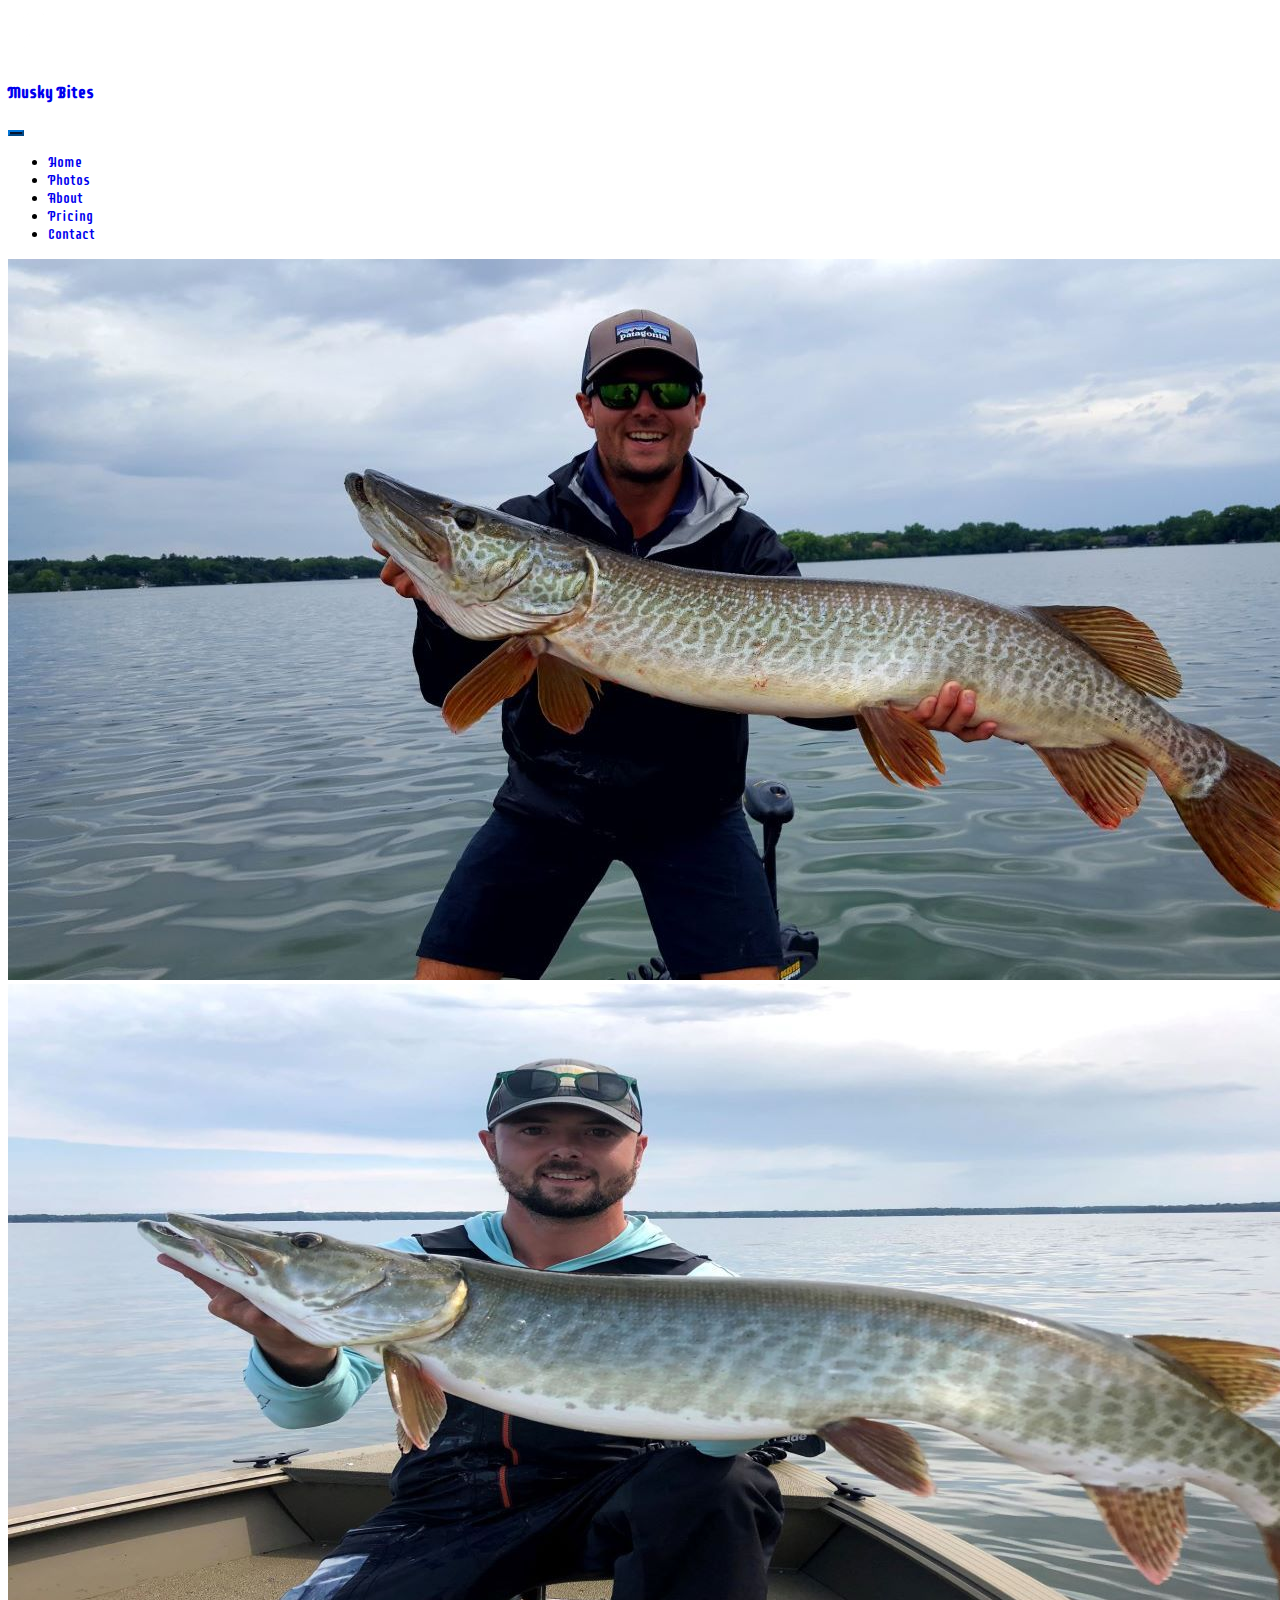
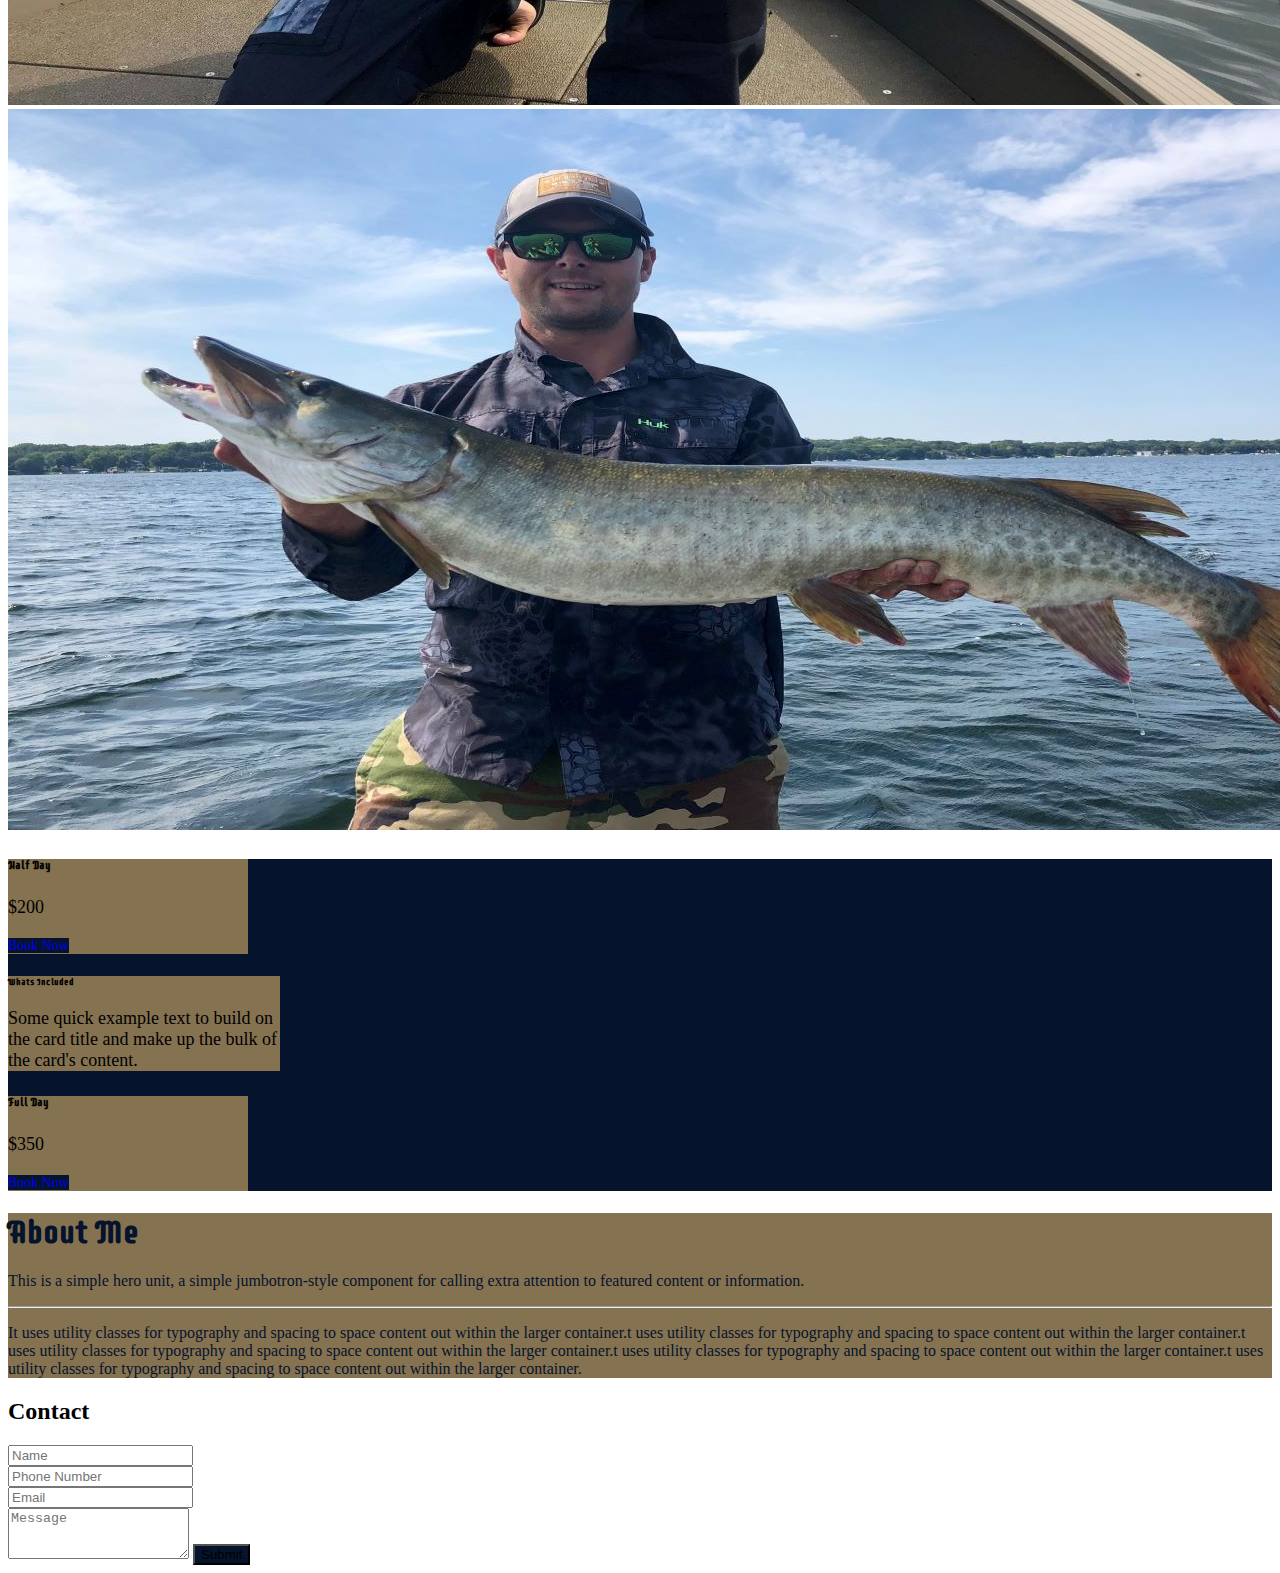
==== index.html @ c593c7be "popper fix" ====
<!DOCTYPE html>
<html lang="en">
<head>
    <meta charset="UTF-8">
    <meta http-equiv="X-UA-Compatible" content="IE=edge">
    <meta name="viewport" content="width=device-width, initial-scale=1.0">
    <link rel="stylesheet" href="css/styles.css">
    <link href="https://cdn.jsdelivr.net/npm/bootstrap@5.1.3/dist/css/bootstrap.min.css" rel="stylesheet" integrity="sha384-1BmE4kWBq78iYhFldvKuhfTAU6auU8tT94WrHftjDbrCEXSU1oBoqyl2QvZ6jIW3" crossorigin="anonymous">
    <link rel="preconnect" href="https://fonts.googleapis.com">
    <link rel="preconnect" href="https://fonts.gstatic.com" crossorigin>
    <link href="https://fonts.googleapis.com/css2?family=Abel&family=Supermercado+One&display=swap" rel="stylesheet"> 
    
    <title>Document</title>
</head>
<body class=" bg-dark" >

  <!-- navbar logo -->
  <nav class="navbar navbar-expand-md navbar-light  px-2">
    <a class="navbar-brand px-2" href="index.html">
        <img class="img-fluid justify-content-center "  src="imgs/sharklogowhite.png" alt="" width="55"  >
    </a>
    <a href="index.html" class="slogan">
      <h3 class="text-white m-2 fontstyle">Musky Bites</h3>
     </a>

    <!-- navbar -->
    <button class="navbar-toggler " type="button" data-toggle="collapse" data-target="#navbarNav" aria-controls="navbarNav" aria-expanded="false" aria-label="Toggle navigation">
      <span class=" navbar-light navbar-toggler-icon "></span>
    </button>
    <div class="collapse navbar-collapse justify-content-end px-2 " id="navbarNav">
      <ul class="navbar-nav text-center ">
        <li class="nav-item active">
          <a class="nav-link text-white " href="index.html">Home</a>
        </li>
        <li class="nav-item active">
          <a class="nav-link text-white " href="photos.html">Photos</a>
        </li>
        <li class="nav-item">
          <a class="nav-link text-white " href="#about">About</a>
        </li>
        <li class="nav-item">
          <a class="nav-link text-white" href="#price">Pricing</a>
        </li>
        <li class="nav-item">
          <a class="nav-link text-white" href="#contact">Contact</a>
        </li>
      </ul>
    </div>
  </nav>



  <!-- Carousel Img Slider -->
  <div class="container mt-3">
    <div id="carouselExampleControls" class="carousel slide carousel-fade " data-bs-ride="carousel" data-bs-interval="2000">
      <div class="carousel-inner">
        <div class="carousel-item active">
          <img src="imgs/Big tiger resize.jpg " class="  d-block w-100 rounded-3 img-fluid" alt="...">
        </div>
        <div class="carousel-item ">
          <img src="imgs/barredresize.jpg" class="  d-block w-100 rounded-3 " alt="...">
        </div>
        <div class="carousel-item">
          <img src="imgs/silvermuskie.jpg" class="  d-block w-100 rounded-3 img-fluid" alt="...">
        </div>
      </div>
      <a class="carousel-control-prev" href="#carouselExampleControls" role="button" data-slide="prev">
        <span class="carousel-control-prev-icon" aria-hidden="true"></span>
        <span class="sr-only"></span>
      </a>
      <a class="carousel-control-next" href="#carouselExampleControls" role="button" data-slide="next">
        <span class="carousel-control-next-icon" aria-hidden="true"></span>
        <span class="sr-only"></span>
      </a>
    </div>


  </div>
  
    
      

  

  
    



  
   


  
  
 

    
  <!-- price cards -->
  <div class="card-group p-4 m-3 rounded-2  " id="price">
    <div class="col d-flex  justify-content-lg-end justify-content-md-center justify-content-center  mb-2  ">
      <div class="text-center  text-white " style="width: 15rem;">
        <div class="card-body rounded-2 shadow-lg">
          <h6 class="card-title fontstyle">Half Day</h6>
          <p class="card-text">$200</p>
          <a href="#" class="btn btn-primary">Book Now</a>
        </div>
      </div>
    </div>

    <div class="col d-flex justify-content-center mb-2">
      <div class="card text-center font  text-white" style="width: 17rem;">
        <div class="card-body rounded-2   ">
          <h6 class="card-title fontstyle ">Whats Included</h6>
          <p class="card-text  ">Some quick example text to build on the card title and make up the bulk of the card's content.</p>
          
        </div>
      </div>
    </div>

    <div class="col d-flex justify-content-lg-start justify-content-md-center
    justify-content-center mb-2">
      <div class=" text-center  text-white" style="width: 15rem; ">
        <div class="card-body rounded-2 ">
          <h6 class="card-title fontstyle">Full Day</h6>
          <p class="card-text">$350</p>
          <a href="#" class="btn btn-primary">Book Now</a>
        </div>
      </div>
    </div>
  </div>

  <div class="container">
    <div class="jumbotron text-center p-3 rounded-2" id="about">
      <h1 class="display-4 text-white fontstyle">About Me</h1>
      <p class="lead text-white ">This is a simple hero unit, a simple jumbotron-style component for calling extra attention to featured content or information.</p>
      <hr class="my-2">
      <p class="text-white p-3 ">It uses utility classes for typography and spacing to space content out within the larger container.t uses utility classes for typography and spacing to space content out within the larger container.t uses utility classes for typography and spacing to space content out within the larger container.t uses utility classes for typography and spacing to space content out within the larger container.t uses utility classes for typography and spacing to space content out within the larger container.</p>
      
    </div>
  </div>

  <div class="container d-flex justify-content-md-end justify-content-sm-center mt-3  " id="contact">
    <form class="form">
      <h2 class="text-white">Contact</h2>
      <div class="input-group mb-3 ">
      <input type="text" class="form-control" placeholder="Name" aria-label="Your Name Here" aria-describedby="button-addon2">
      </div>
      <div class="input-group mb-3">
      <input type="text" class="form-control" placeholder="Phone Number" aria-label="Phone Number" aria-describedby="button-addon2">
      </div>
      <div class="input-group mb-3">
      <input type="text" class="form-control" placeholder="Email" aria-label="Your Email Here" aria-describedby="button-addon2">
      </div>
      <div class="text-area">
        <label for="messageForm" ></label>
        <textarea name="message" placeholder="Message" id="messageForm" cols="" rows="3"></textarea>
        <button type="submit" class="btn btn-primary mb-5 ">Submit</button>
      </div>
    </form>
  </div>
    


  
        
            


      


      
   
       
   








<script src="https://code.jquery.com/jquery-3.2.1.slim.min.js" integrity="sha384-KJ3o2DKtIkvYIK3UENzmM7KCkRr/rE9/Qpg6aAZGJwFDMVNA/GpGFF93hXpG5KkN" crossorigin="anonymous"></script>
<script src="https://cdnjs.cloudflare.com/ajax/libs/popper.js/1.12.9/umd/popper.min.js" integrity="sha384-ApNbgh9B+Y1QKtv3Rn7W3mgPxhU9K/ScQsAP7hUibX39j7fakFPskvXusvfa0b4Q" crossorigin="anonymous"></script>
<script src="https://maxcdn.bootstrapcdn.com/bootstrap/4.0.0/js/bootstrap.min.js" integrity="sha384-JZR6Spejh4U02d8jOt6vLEHfe/JQGiRRSQQxSfFWpi1MquVdAyjUar5+76PVCmYl" crossorigin="anonymous"></script>
</body>
</html>
---- css/styles.css ----
a:focus  {
    color:#06132D !important;
    animation-duration: 15ms;
  
}



a{
    font-size: 14px !important;
}


.card-body{
    background-color:#857250 !important ;
}

.btn{
    background-color: #06132D !important;
}

.zdex{
    z-index: -1 !important;
   
}

.card-group{

    background-color: #06132D  !important;
}

.jumbotron{
    background-color: #857250;
  
}
a{
    text-decoration: none !important;
}

.font{
    font-size: 14px !important;
}

.card-group p{
    font-size: 18px;
}
.navbar-light .navbar-toggler{
    border-color: #0275d8 !important;
}

.navbar-light.navbar-toggler-icon{

    background-image: url("data:image/svg+xml,%3csvg xmlns='http://www.w3.org/2000/svg' viewBox='0 0 30 30'%3e%3cpath stroke='rgba%28255, 255, 255, 1%29' stroke-linecap='round' stroke-miterlimit='10' stroke-width='2' d='M4 7h22M4 15h22M4 23h22'/%3e%3c/svg%3e") !important;

}
/* .navbar{
    background-color: #06132D  !important;
} */

.navbar-toggler{
    background-color: #06132D  !important;
   
}

.fontstyle
{
font-family: 'Supermercado One', sans-serif;
}

nav a{
    font-family: 'Supermercado One', sans-serif;

}

.resize{

    min-width: auto  !important;
}

.input-group{
    width: 25rem !important;
}

.container p{
    color: #06132D !important;
}
.container h1{
    color: #06132D !important;
}
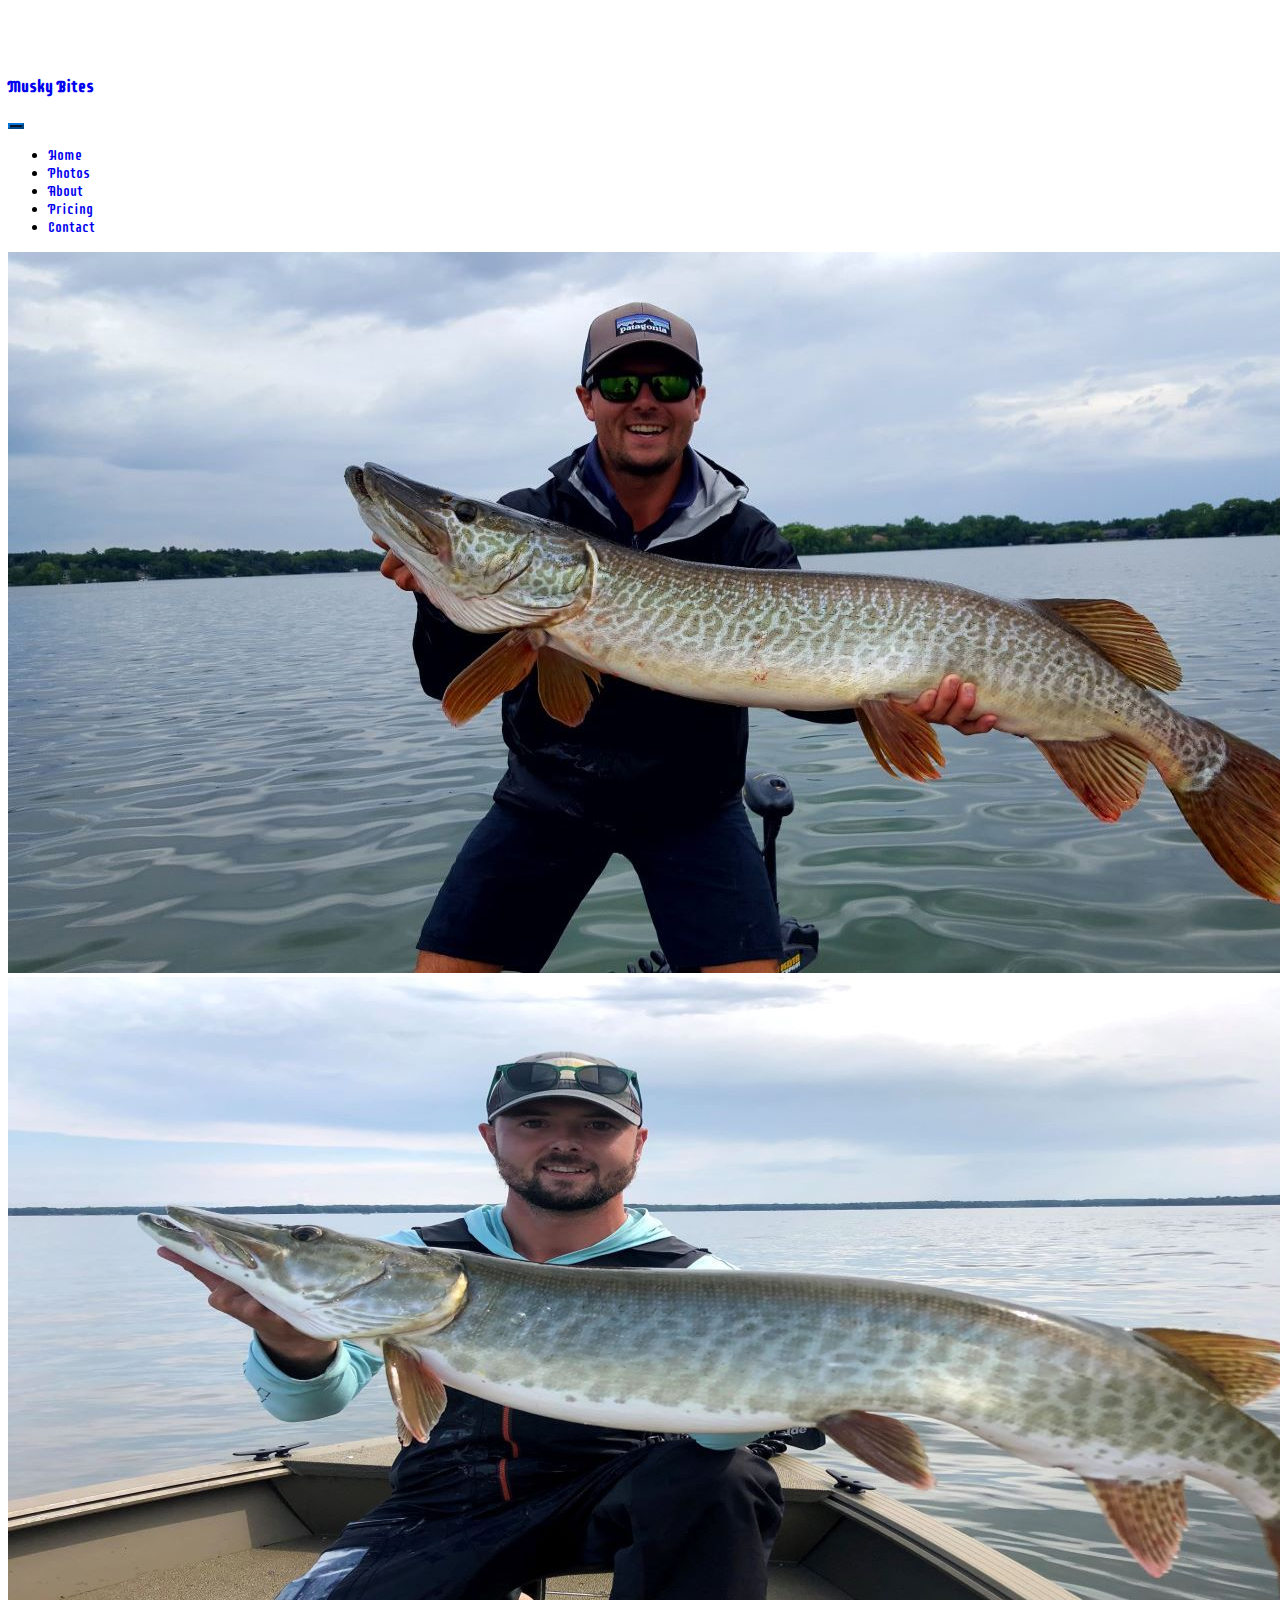
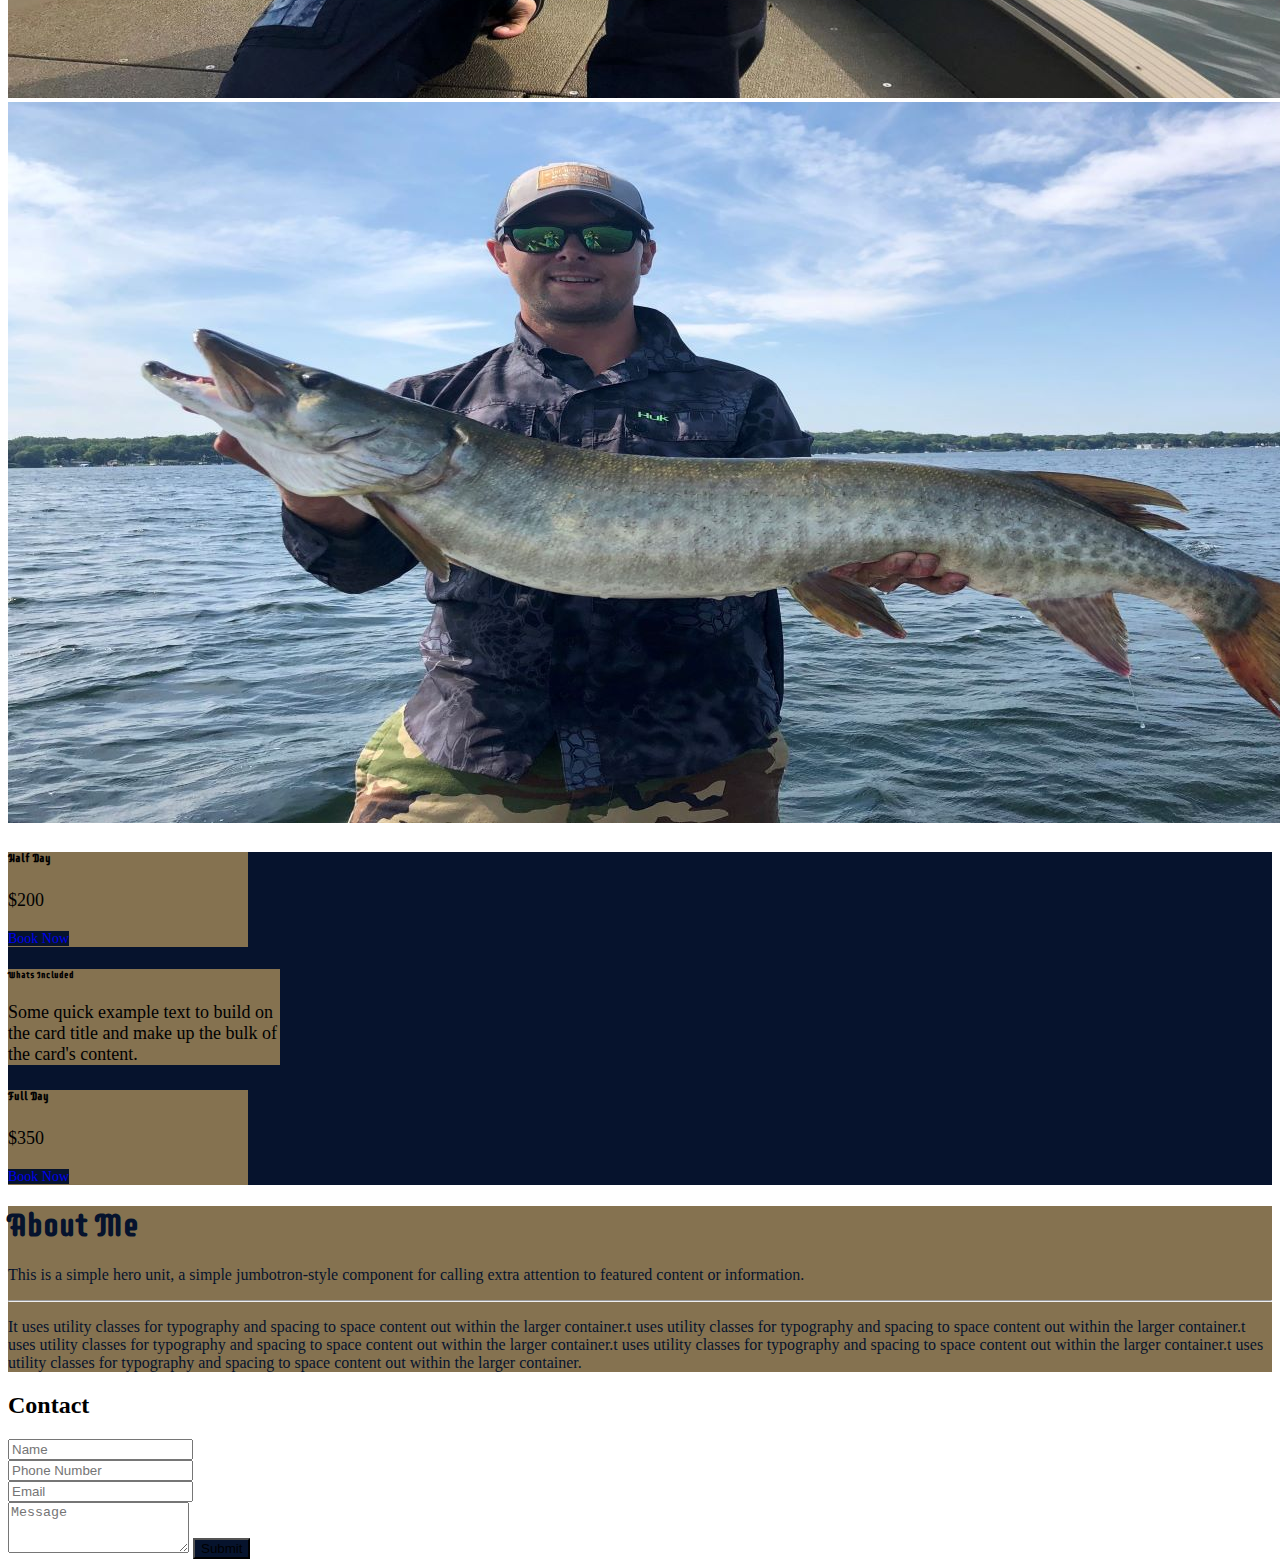
==== commit d960c894: "logo and hamburger" ====
--- a/index.html
+++ b/index.html
@@ -24,7 +24,7 @@
      </a>
 
     <!-- navbar -->
-    <button class="navbar-toggler " type="button" data-toggle="collapse" data-target="#navbarNav" aria-controls="navbarNav" aria-expanded="false" aria-label="Toggle navigation">
+    <button class="navbar-toggler " type="button" data-toggle="collapse" data-target="#navbarNav" aria-controls="navbarNav" aria-expanded="false" aria-label="toggle navigation">
       <span class=" navbar-light navbar-toggler-icon "></span>
     </button>
     <div class="collapse navbar-collapse justify-content-end px-2 " id="navbarNav">
@@ -103,7 +103,7 @@
         <div class="card-body rounded-2 shadow-lg">
           <h6 class="card-title fontstyle">Half Day</h6>
           <p class="card-text">$200</p>
-          <a href="#" class="btn btn-primary">Book Now</a>
+          <a href="#contact" class="btn btn-primary">Book Now</a>
         </div>
       </div>
     </div>
@@ -124,7 +124,7 @@
         <div class="card-body rounded-2 ">
           <h6 class="card-title fontstyle">Full Day</h6>
           <p class="card-text">$350</p>
-          <a href="#" class="btn btn-primary">Book Now</a>
+          <a href="#contact" class="btn btn-primary">Book Now</a>
         </div>
       </div>
     </div>
@@ -143,13 +143,13 @@
   <div class="container d-flex justify-content-md-end justify-content-sm-center mt-3  " id="contact">
     <form class="form">
       <h2 class="text-white">Contact</h2>
-      <div class="input-group mb-3 ">
+      <div class="input-group mb-3 w-75 ">
       <input type="text" class="form-control" placeholder="Name" aria-label="Your Name Here" aria-describedby="button-addon2">
       </div>
-      <div class="input-group mb-3">
+      <div class="input-group mb-3 w-75">
       <input type="text" class="form-control" placeholder="Phone Number" aria-label="Phone Number" aria-describedby="button-addon2">
       </div>
-      <div class="input-group mb-3">
+      <div class="input-group mb-3 w-75">
       <input type="text" class="form-control" placeholder="Email" aria-label="Your Email Here" aria-describedby="button-addon2">
       </div>
       <div class="text-area">
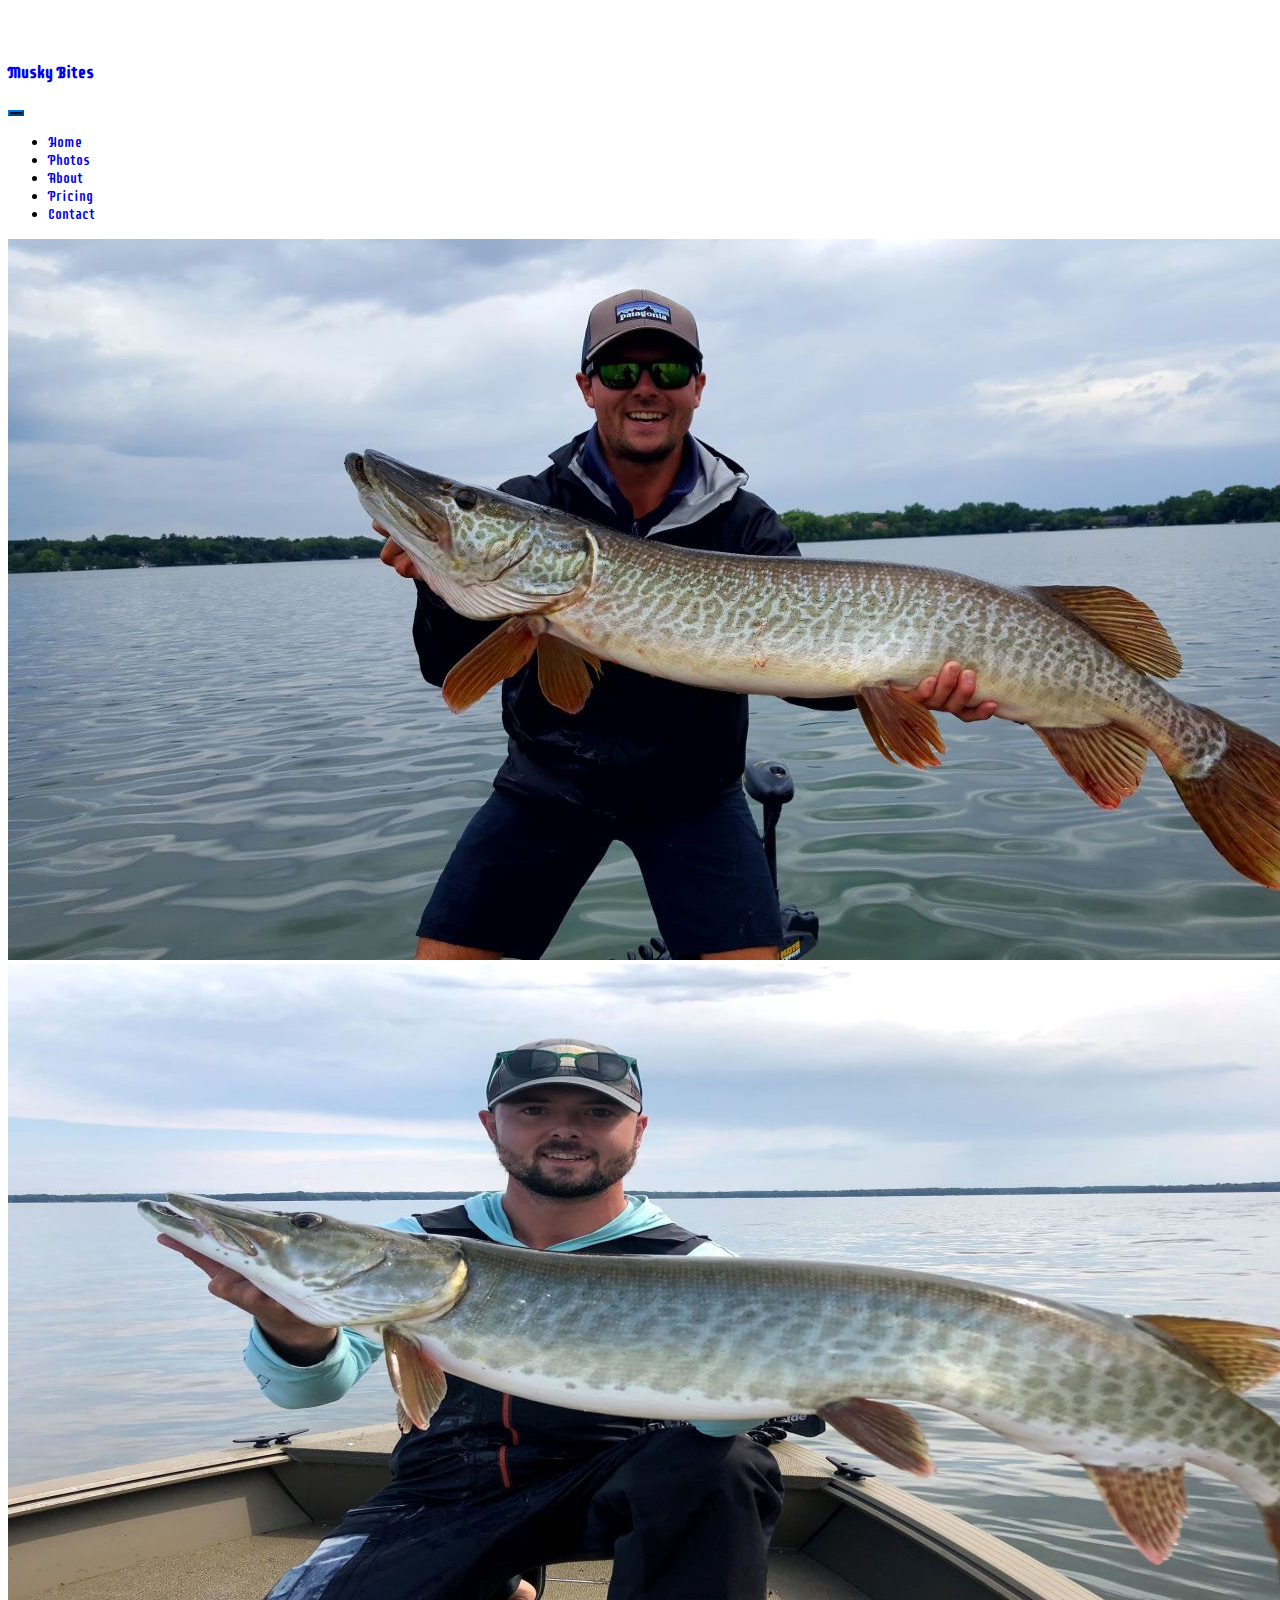
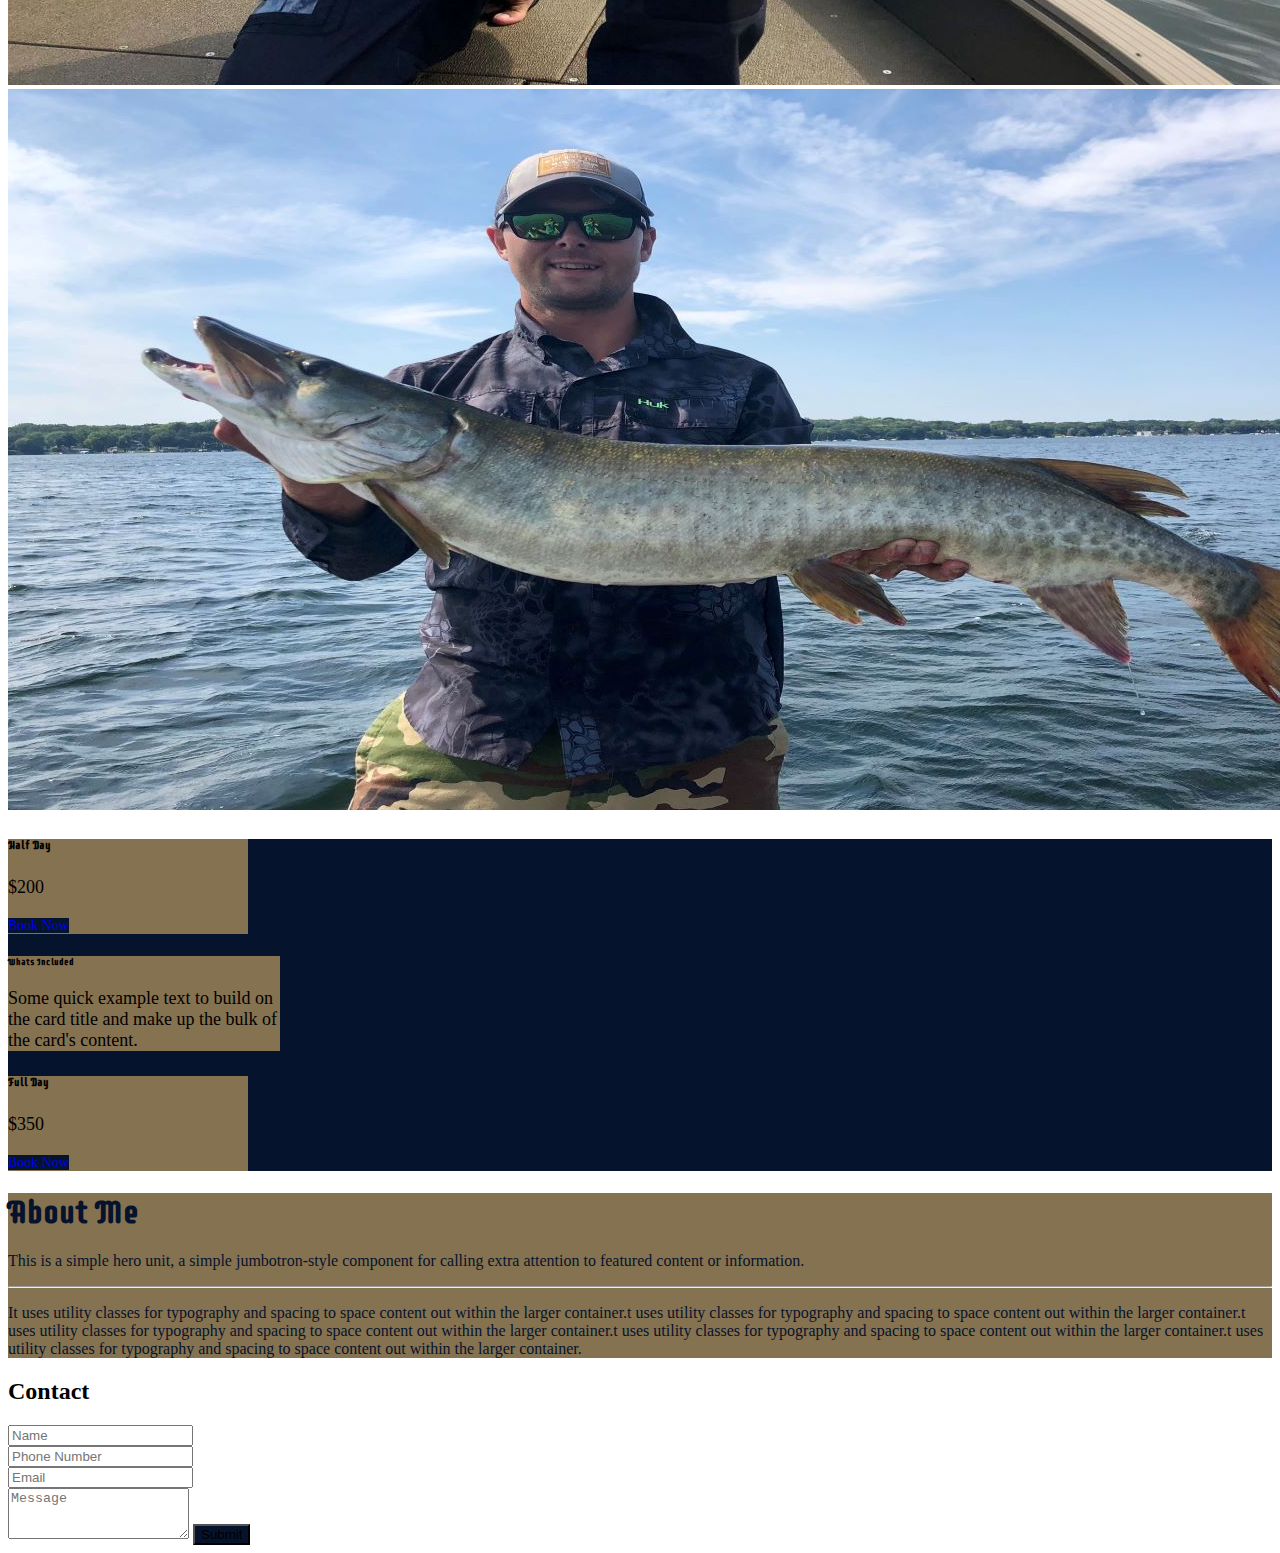
==== commit da0afe60: "resize logo" ====
--- a/index.html
+++ b/index.html
@@ -11,13 +11,14 @@
     <link href="https://fonts.googleapis.com/css2?family=Abel&family=Supermercado+One&display=swap" rel="stylesheet"> 
     
     <title>Document</title>
+    <link rel="icon" href="imgs/sharklogowhite.png" type="image/icon type">
 </head>
 <body class=" bg-dark" >
 
   <!-- navbar logo -->
   <nav class="navbar navbar-expand-md navbar-light  px-2">
     <a class="navbar-brand px-2" href="index.html">
-        <img class="img-fluid justify-content-center "  src="imgs/sharklogowhite.png" alt="" width="55"  >
+        <img style="height: 35px ; width: 40px;" class="img-fluid justify-content-center "  src="imgs/sharklogowhite.png" alt="" width="55"  >
     </a>
     <a href="index.html" class="slogan">
       <h3 class="text-white m-2 fontstyle">Musky Bites</h3>
@@ -51,7 +52,7 @@
 
 
   <!-- Carousel Img Slider -->
-  <div class="container mt-3">
+  
     <div id="carouselExampleControls" class="carousel slide carousel-fade " data-bs-ride="carousel" data-bs-interval="2000">
       <div class="carousel-inner">
         <div class="carousel-item active">
@@ -75,7 +76,7 @@
     </div>
 
 
-  </div>
+  
   
     
       
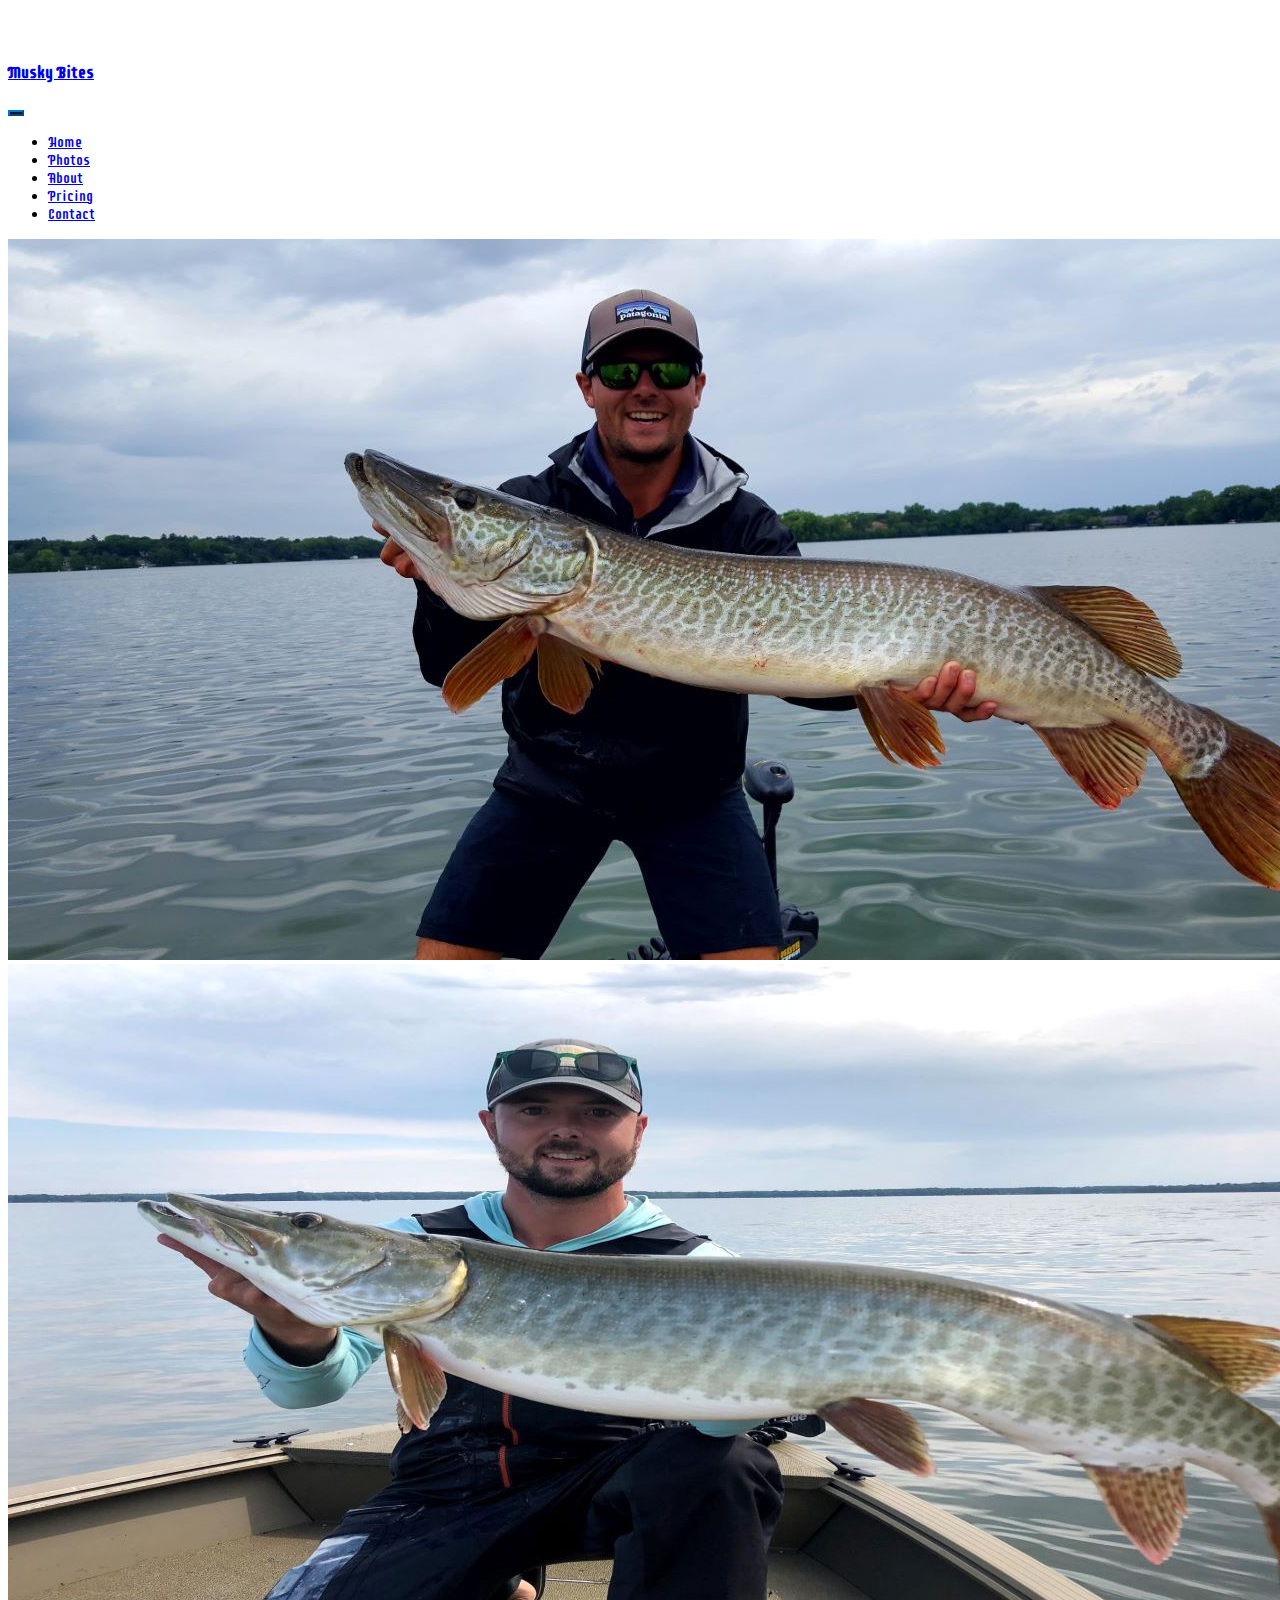
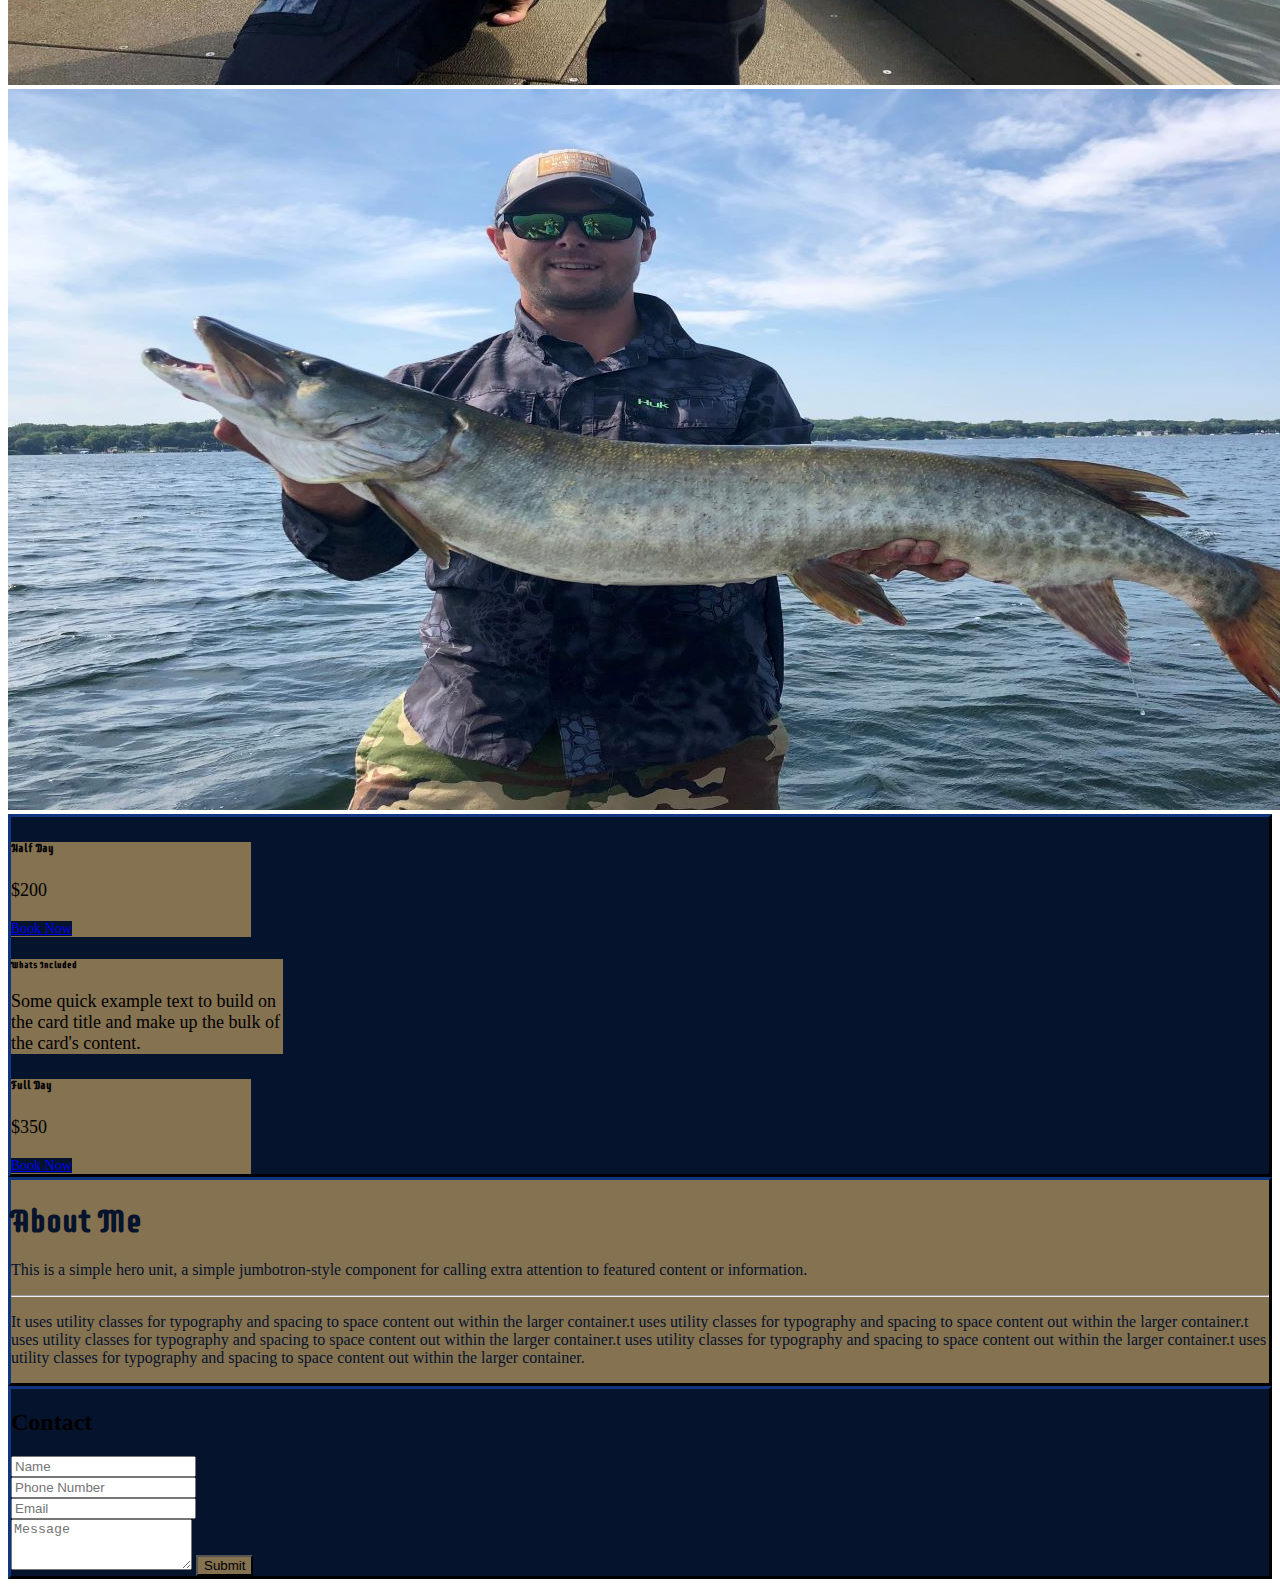
==== commit 9ffc91e4: "added border box" ====
--- a/index.html
+++ b/index.html
@@ -10,7 +10,7 @@
     <link rel="preconnect" href="https://fonts.gstatic.com" crossorigin>
     <link href="https://fonts.googleapis.com/css2?family=Abel&family=Supermercado+One&display=swap" rel="stylesheet"> 
     
-    <title>Document</title>
+    <title>Musky Bites</title>
     <link rel="icon" href="imgs/sharklogowhite.png" type="image/icon type">
 </head>
 <body class=" bg-dark" >
@@ -101,7 +101,7 @@
   <div class="card-group p-4 m-3 rounded-2  " id="price">
     <div class="col d-flex  justify-content-lg-end justify-content-md-center justify-content-center  mb-2  ">
       <div class="text-center  text-white " style="width: 15rem;">
-        <div class="card-body rounded-2 shadow-lg">
+        <div class="card-body rounded-2 ">
           <h6 class="card-title fontstyle">Half Day</h6>
           <p class="card-text">$200</p>
           <a href="#contact" class="btn btn-primary">Book Now</a>
@@ -131,8 +131,9 @@
     </div>
   </div>
 
-  <div class="container">
-    <div class="jumbotron text-center p-3 rounded-2" id="about">
+  <!-- about me section -->
+  <div class="container ">
+    <div class="jumbotron text-center p-3 rounded-2  " id="about">
       <h1 class="display-4 text-white fontstyle">About Me</h1>
       <p class="lead text-white ">This is a simple hero unit, a simple jumbotron-style component for calling extra attention to featured content or information.</p>
       <hr class="my-2">
@@ -141,8 +142,8 @@
     </div>
   </div>
 
-  <div class="container d-flex justify-content-md-end justify-content-sm-center mt-3  " id="contact">
-    <form class="form">
+  <div class="container d-flex justify-content-md-end justify-content-sm-center m-3   " id="contact">
+    <form class="form rounded-2 p-4">
       <h2 class="text-white">Contact</h2>
       <div class="input-group mb-3 w-75 ">
       <input type="text" class="form-control" placeholder="Name" aria-label="Your Name Here" aria-describedby="button-addon2">
@@ -156,7 +157,7 @@
       <div class="text-area">
         <label for="messageForm" ></label>
         <textarea name="message" placeholder="Message" id="messageForm" cols="" rows="3"></textarea>
-        <button type="submit" class="btn btn-primary mb-5 ">Submit</button>
+        <button type="submit" class="btn btn-primary d-flex flex-wrap mb-5 cstmbtn ">Submit</button>
       </div>
     </form>
   </div>
--- a/css/styles.css
+++ b/css/styles.css
@@ -13,7 +13,9 @@
 
 
 .card-body{
-    background-color:#857250 !important ;
+    background-color:#857250 !important;
+    border-color: black !important;
+    
 }
 
 .btn{
@@ -28,11 +30,25 @@
 .card-group{
 
     background-color: #06132D  !important;
+    border-color: #06132D !important;
+    border-style: outset;
 }
 
 .jumbotron{
-    background-color: #857250;
-  
+    background-color: #857250 !important;
+    border-color: #06132D !important;
+    border-style: outset;
+}
+
+.form{
+    border-color: #06132D !important;
+    border-style: outset;
+    background-color: #06132D !important;
+}
+
+.cstmbtn{
+    background-color: #857250 !important;
+}
 }
 a{
     text-decoration: none !important;
@@ -87,4 +103,5 @@
 }
 .container h1{
     color: #06132D !important;
-}+}
+
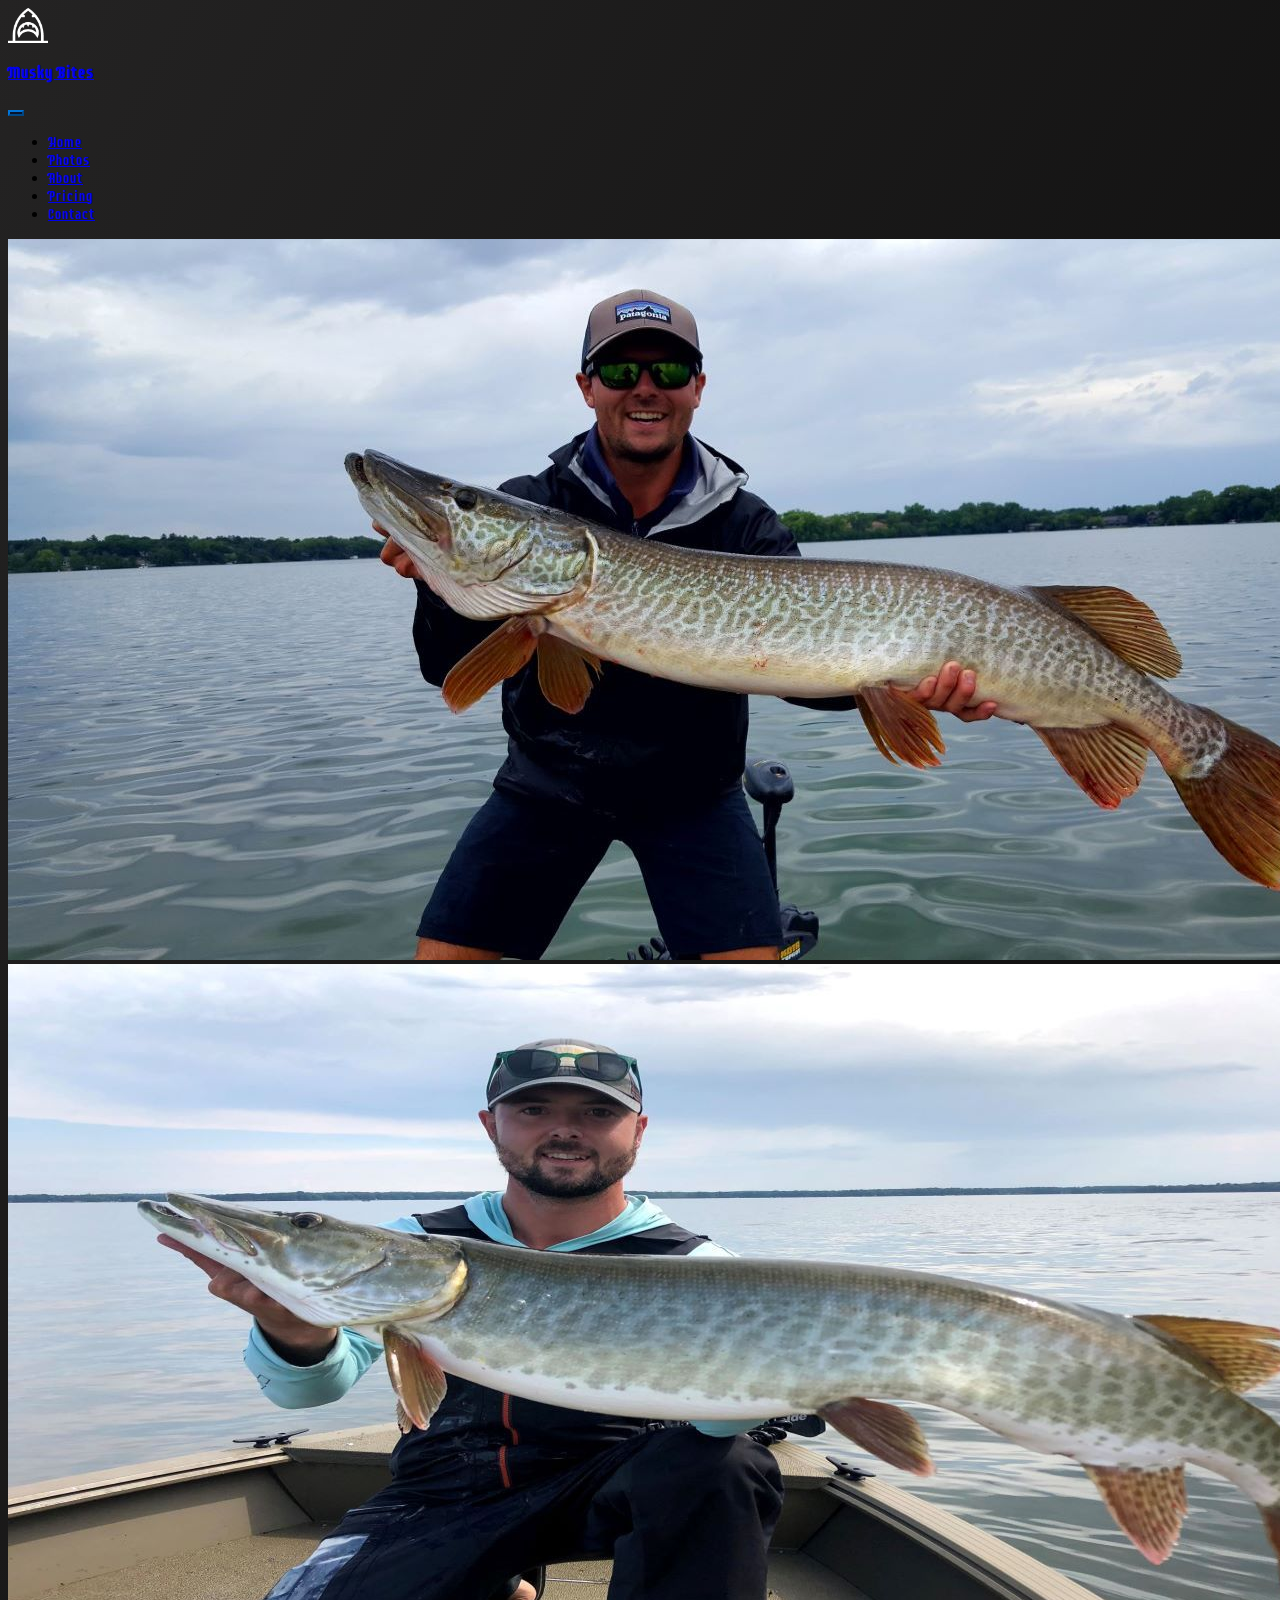
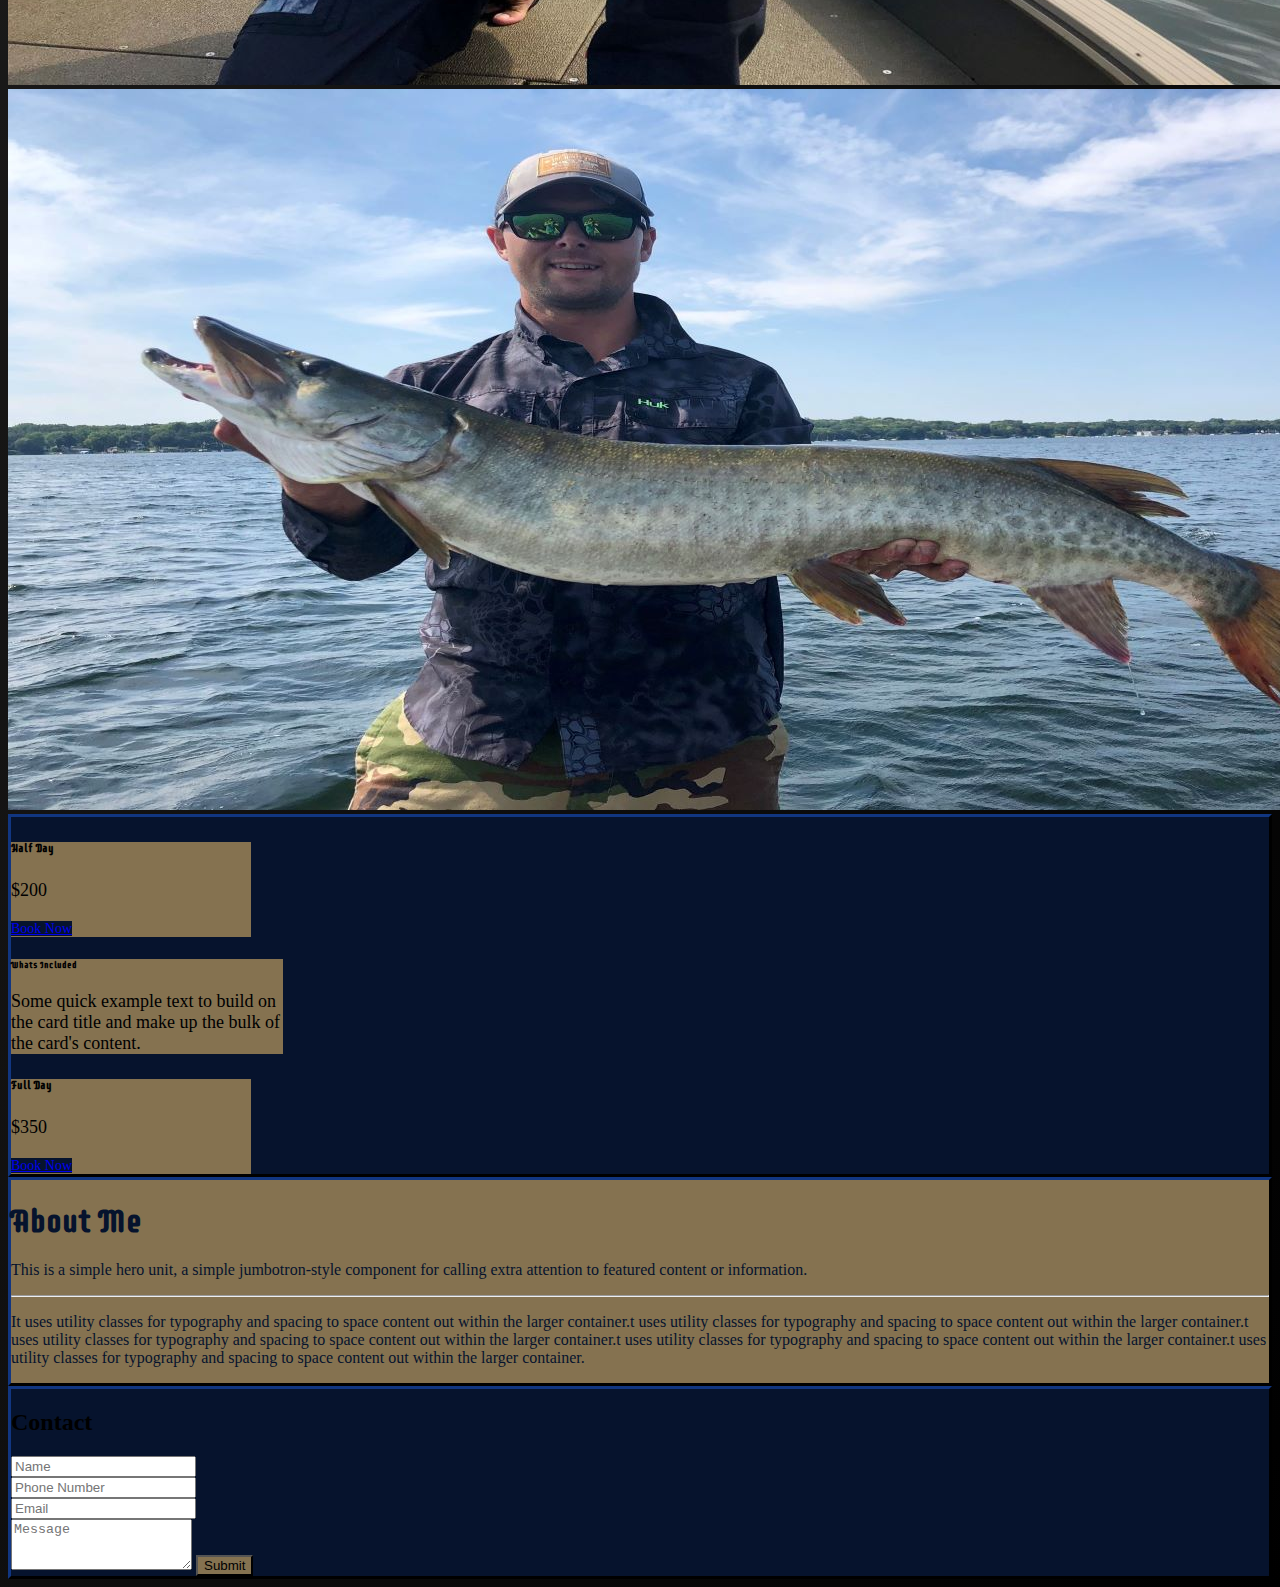
==== commit 1f06902b: "body backgrnd" ====
--- a/index.html
+++ b/index.html
@@ -13,7 +13,7 @@
     <title>Musky Bites</title>
     <link rel="icon" href="imgs/sharklogowhite.png" type="image/icon type">
 </head>
-<body class=" bg-dark" >
+<body class="grad" >
 
   <!-- navbar logo -->
   <nav class="navbar navbar-expand-md navbar-light  px-2">
--- a/css/styles.css
+++ b/css/styles.css
@@ -82,6 +82,7 @@
 .fontstyle
 {
 font-family: 'Supermercado One', sans-serif;
+text-decoration-color: #857250 !important;
 }
 
 nav a{
@@ -105,3 +106,7 @@
     color: #06132D !important;
 }
 
+.grad {
+    background-image: linear-gradient(120deg, rgb(36, 35, 35), black);
+
+}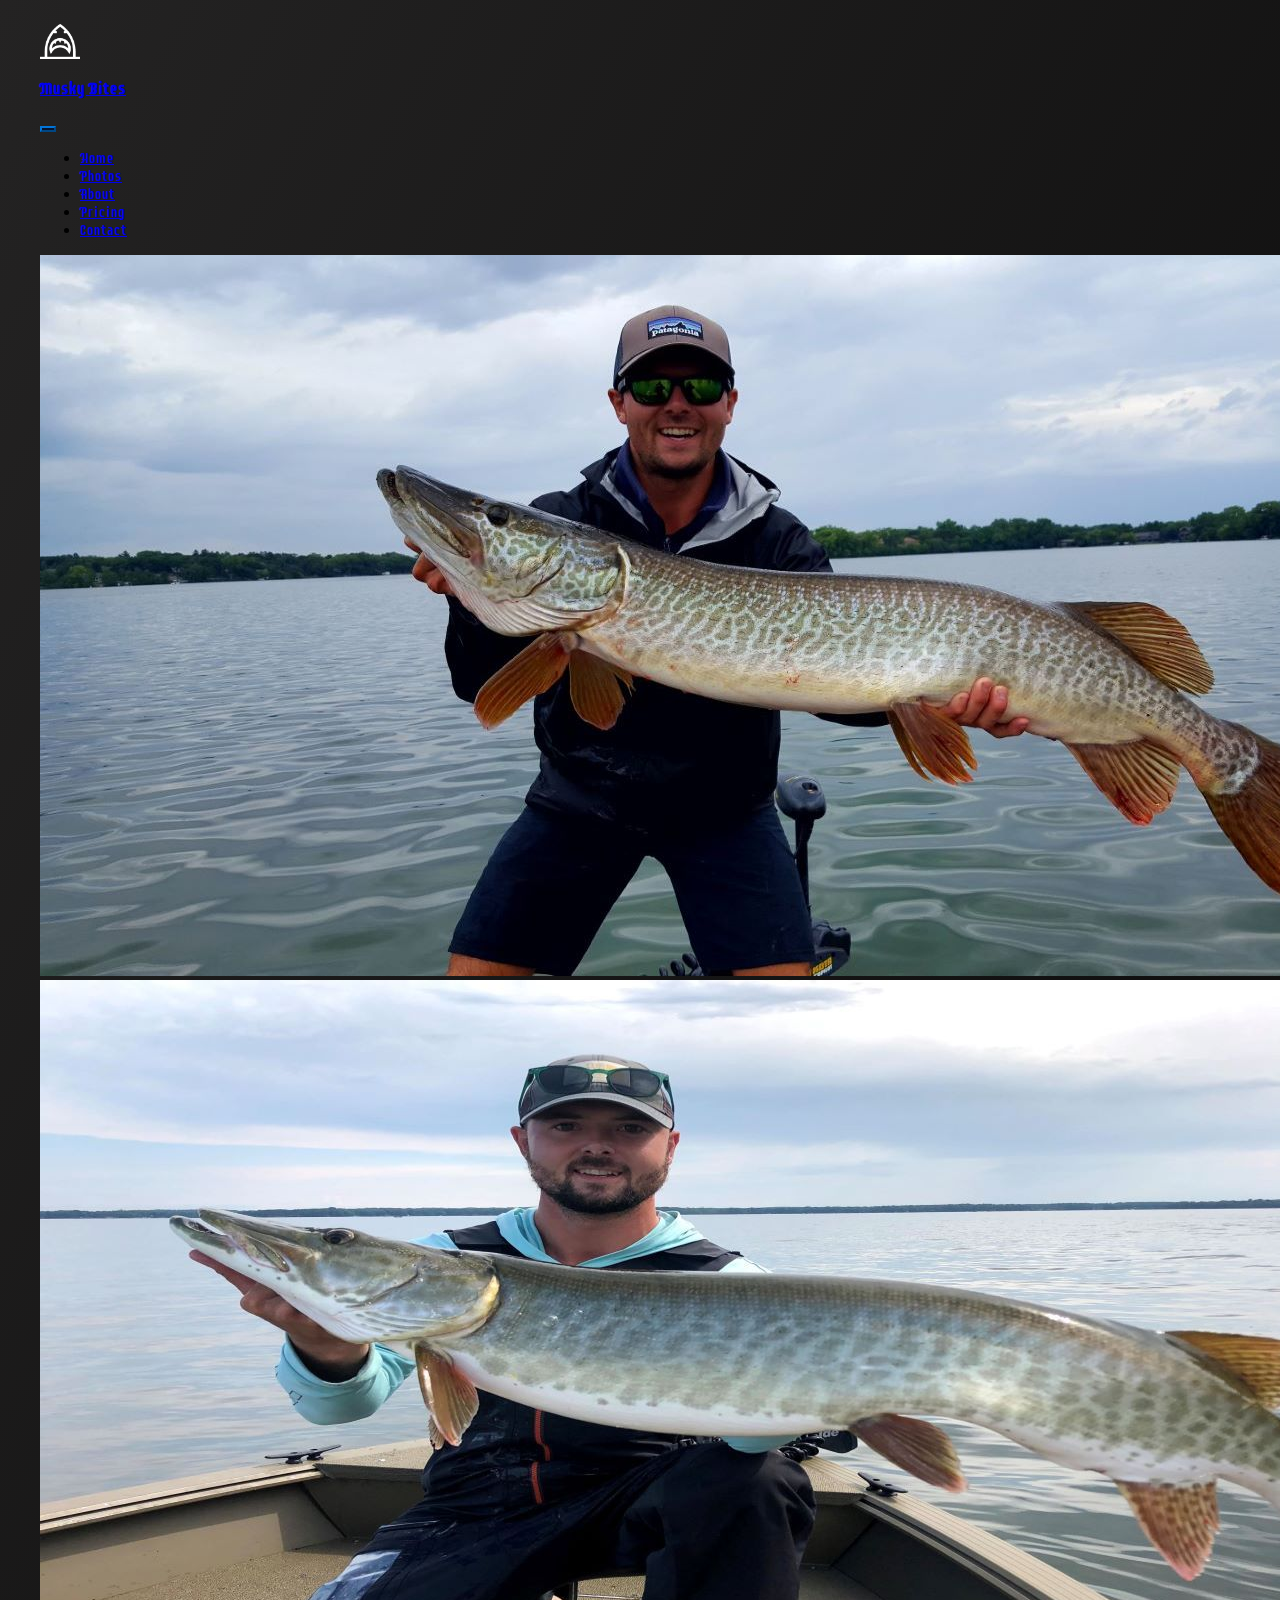
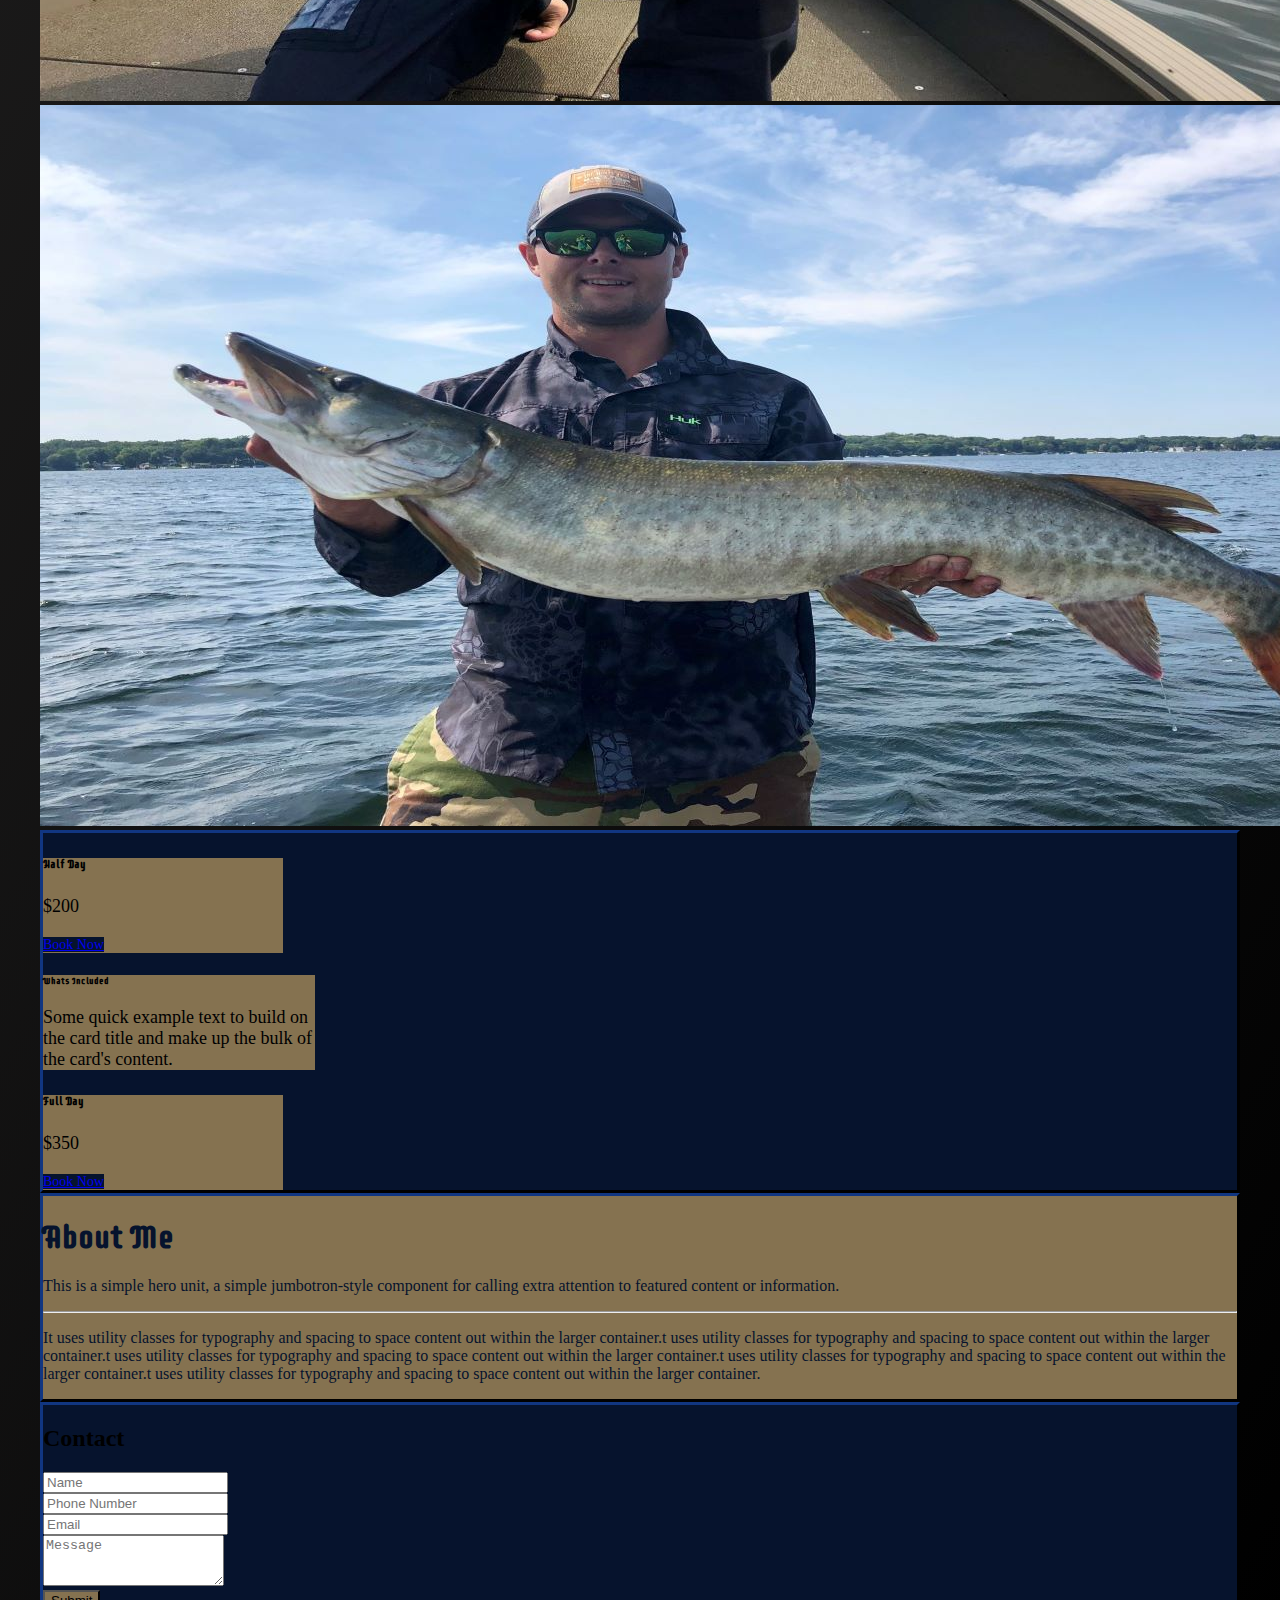
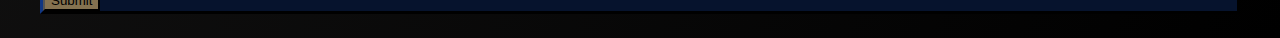
==== commit 6e641844: "form" ====
--- a/index.html
+++ b/index.html
@@ -151,14 +151,14 @@
       <div class="input-group mb-3 w-75">
       <input type="text" class="form-control" placeholder="Phone Number" aria-label="Phone Number" aria-describedby="button-addon2">
       </div>
-      <div class="input-group mb-3 w-75">
+      <div class="input-group  w-75">
       <input type="text" class="form-control" placeholder="Email" aria-label="Your Email Here" aria-describedby="button-addon2">
       </div>
-      <div class="text-area">
+      <div class="text-area  w-75 mb-2 ">
         <label for="messageForm" ></label>
         <textarea name="message" placeholder="Message" id="messageForm" cols="" rows="3"></textarea>
-        <button type="submit" class="btn btn-primary d-flex flex-wrap mb-5 cstmbtn ">Submit</button>
       </div>
+      <button type="submit" class="btn btn-primary d-flex flex-wrap mb-5 cstmbtn ">Submit</button>
     </form>
   </div>
     
--- a/css/styles.css
+++ b/css/styles.css
@@ -1,3 +1,12 @@
+body{
+    padding: 1rem 2rem 1rem 2rem;
+}
+
+.grad {
+    background-image: linear-gradient(120deg, rgb(36, 35, 35), black);
+
+}
+
 
  a:focus  {
     color:#06132D !important;
@@ -92,7 +101,7 @@
 
 .resize{
 
-    min-width: auto  !important;
+    min-width: fit-content !important;
 }
 
 .input-group{
@@ -106,7 +115,3 @@
     color: #06132D !important;
 }
 
-.grad {
-    background-image: linear-gradient(120deg, rgb(36, 35, 35), black);
-
-}